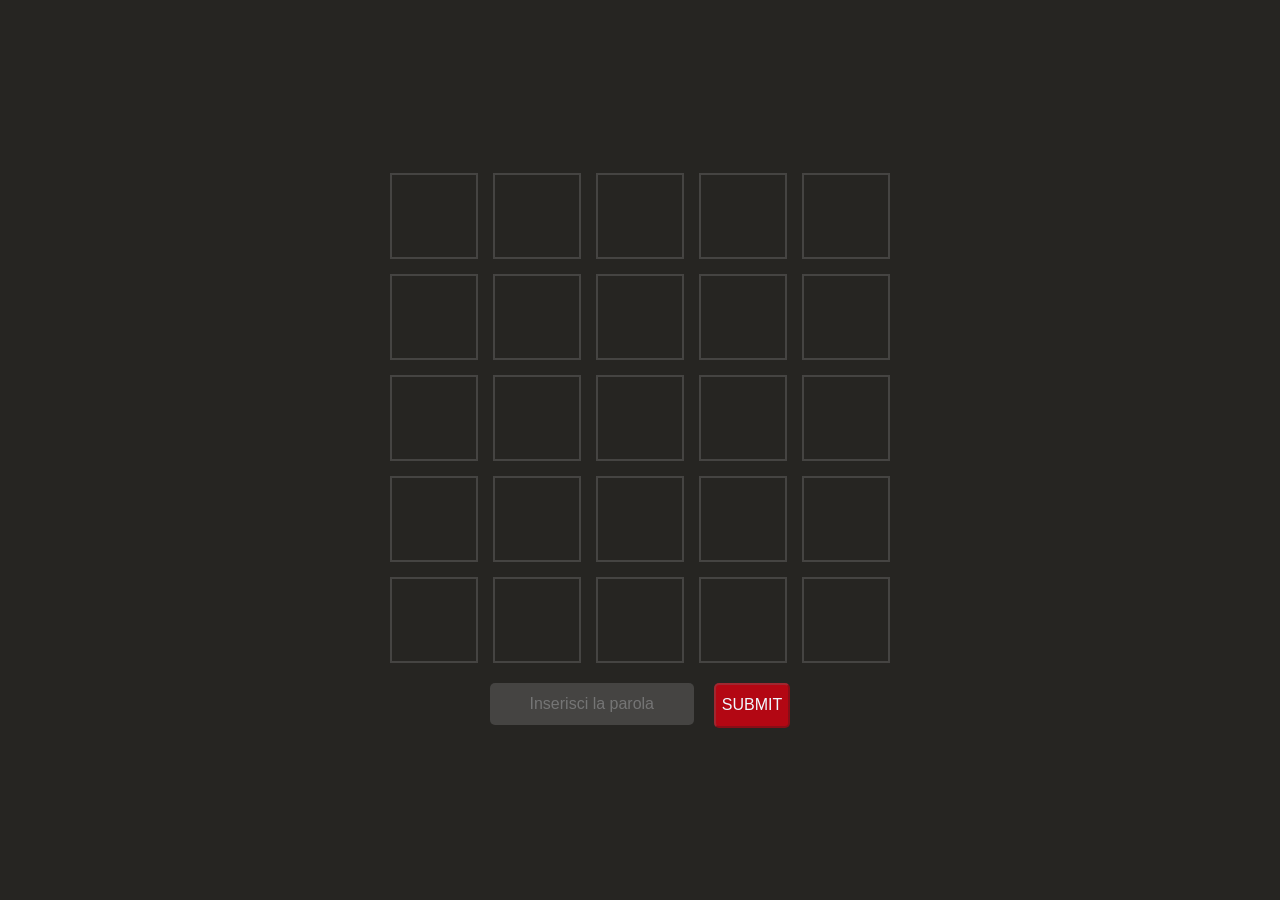
==== index.html @ abf59157 "upload files" ====
<!DOCTYPE html>
<html lang="en">

<head>
    <meta charset="UTF-8">
    <meta name="viewport" content="width=device-width, initial-scale=1.0">
    <title>WORDLE</title>
    <link rel="stylesheet" href="styles.css">
</head>

<body>
    <div class="centerword">
        <h1 id="errorMessage" class="missing-word">parola inesistente</h1>

        <!-- Griglia principale -->
        <div class="grid-container">
            <!-- Generazione dinamica della griglia -->
            <div class="grid-row">
                <input type="text" class="elementletter" id="C1R1" readonly value="">
                <input type="text" class="elementletter" id="C1R2" readonly value="">
                <input type="text" class="elementletter" id="C1R3" readonly value="">
                <input type="text" class="elementletter" id="C1R4" readonly value="">
                <input type="text" class="elementletter" id="C1R5" readonly value="">
            </div>
            <div class="grid-row">
                <input type="text" class="elementletter" id="C2R1" readonly value="">
                <input type="text" class="elementletter" id="C2R2" readonly value="">
                <input type="text" class="elementletter" id="C2R3" readonly value="">
                <input type="text" class="elementletter" id="C2R4" readonly value="">
                <input type="text" class="elementletter" id="C2R5" readonly value="">
            </div>
            <div class="grid-row">
                <input type="text" class="elementletter" id="C3R1" readonly value="">
                <input type="text" class="elementletter" id="C3R2" readonly value="">
                <input type="text" class="elementletter" id="C3R3" readonly value="">
                <input type="text" class="elementletter" id="C3R4" readonly value="">
                <input type="text" class="elementletter" id="C3R5" readonly value="">
            </div>
            <div class="grid-row">
                <input type="text" class="elementletter" id="C4R1" readonly value="">
                <input type="text" class="elementletter" id="C4R2" readonly value="">
                <input type="text" class="elementletter" id="C4R3" readonly value="">
                <input type="text" class="elementletter" id="C4R4" readonly value="">
                <input type="text" class="elementletter" id="C4R5" readonly value="">
            </div>
            <div class="grid-row">
                <input type="text" class="elementletter" id="C5R1" readonly value="">
                <input type="text" class="elementletter" id="C5R2" readonly value="">
                <input type="text" class="elementletter" id="C5R3" readonly value="">
                <input type="text" class="elementletter" id="C5R4" readonly value="">
                <input type="text" class="elementletter" id="C5R5" readonly value="">
            </div>
        </div>
        <!-- Campo input e pulsante submit -->
        <div class="input-container">
            <input type="text" class="textinput" id="text" placeholder="Inserisci la parola" oninput="submitState()">
            <input type="submit" class="submitbutton" id="submit" value="SUBMIT" disabled onclick="submitWord()">
        </div>
    </div>

    <div id="winMessage" class="win-message">
        Hai vinto!
        <button onclick="reloadGame()">Rigioca</button>
    </div>

    <div id="gameOver" class="game-over">
        hai perso...
        <button onclick="reloadGame()">Riprova</button>
    </div>
</body>

<script>
    const paroladelgiorno = ""; // La parola da indovinare
    let currentRow = 1; // La riga corrente inizia da 1

    // Lista di parole italiane di cinque lettere (aggiungere altre parole per un totale di 1000 o più)
    const paroleItaliane = [
        "acqua", "abbia", "abito", "adore", "alber", "alito", "amici", "amore", "anima",
        "apice", "aroma", "avere", "bacio", "banca", "barca", "bello", "bioma", "bocca",
        "bolla", "bravo", "caffe", "caldo", "carlo", "carta", "casco", "cello", "cena",
        "cerco", "cielo", "cigno", "citta", "cocco", "colle", "corso", "crema", "cuore",
        "dente", "dolce", "donna", "fagiu", "fango", "festa", "fuoco", "gioco", "giova",
        "globo", "grano", "guida", "ilari", "inseg", "latte", "libri", "lutto", "mareo",
        "mamma", "maree", "matto", "melmo", "messa", "metro", "mille", "moda", "morso",
        "motto", "muroo", "nafta", "nasca", "nelci", "nervo", "notte", "olioe", "onda",
        "opere", "oretta", "ottio", "piano", "pista", "pluma", "quale", "quasi", "raggio",
        "rapido", "regia", "retta", "rinom", "rotta", "rughe", "sabbi", "saleo", "sasso",
        "scena", "scopo", "segre", "senso", "sesto", "sogni", "sorte", "spuma", "stile",
        "stola", "stria", "sudor", "tavolo", "teore", "tigre", "tinto", "trova", "turbo",
        "uscita", "valle", "vango", "vapor", "vesta", "vigna", "vitro", "volta", "vuoto",
        "zebra", "zocca", "acido", "alibi", "alone", "antro", "arrivo", "asilo", "atomo",
        "balzo", "barba", "barco", "belle", "bimbo", "bocce", "bolla", "bravo", "brici",
        "buono", "cacao", "calma", "carta", "cerco", "cesto", "cicli", "cinque", "collo",
        "colpa", "corvo", "cuoco", "daree", "darsi", "disco", "dodo", "fairo", "farro",
        "fatta", "felic", "fermo", "filo", "forti", "fuori", "gallo", "gioca", "giovo",
        "giubi", "gusto", "incro", "infer", "intern", "ipote", "lacci", "lacer", "leggi",
        "libra", "lavor", "maschi", "medie", "mille", "morao", "nuovo", "pago", "pensi",
        "pesta", "plume", "quest", "reddo", "relax", "salvi", "secco", "segui", "setti",
        "sogni", "soleo", "sordo", "spargi", "speci", "spese", "tasso", "tavole", "trama",
        "treno", "truci", "unico", "vacca", "valle", "visti", "vivi", "zollo", "zucca",
        "zuppa", "abbin", "abola", "acale", "adaio", "adame", "alato", "alveo", "andare",
        "antoe", "apice", "asilo", "ateci", "avvio", "banjo", "bando", "benza", "biano",
        "bocca", "bozzl", "bravo", "buono", "cacca", "carro", "catto", "ciare", "colpa",
        "cuore", "dalla", "donna", "ebano", "fiera", "fondo", "fucio", "gancia", "gioca",
        "gusto", "iteco", "lobby", "lotto", "luogo", "massi", "nuovo", "oblia", "pasta",
        "piano", "pique", "pluma", "rende", "rondo", "sarda", "scent", "siamo", "tonto",
        "tuono", "vallo", "visto", "votae", "votare","porta","atrio","torno","campo","manca",
        // ... altre parole italiane di 5 lettere
    ];

    function getText() {
        const text = document.getElementById("text").value;
        return text.length === 5 ? text : null; // Ritorna null se l'input non è di 5 lettere
    }

    function submitState() {
        const button = document.getElementById("submit");
        const text = getText();
        button.disabled = !text;
        if (!button.disabled)
            button.style.backgroundColor = "#104503";
        else
            button.style.backgroundColor = "#b30713";
    }

    function submitWord() {
        const text = getText();

        // Verifica che la parola sia nella lista delle parole italiane
        if (text && paroleItaliane.includes(text.toLowerCase())) {
            document.getElementById("errorMessage").style.display = "none"; // Nasconde l'errore

            const arrayText = text.toLowerCase().split('');
            const arrayParola = paroladelgiorno.toLowerCase().split('');
            document.getElementById("text").value = "";
            document.getElementById("submit").disabled = true;

            let vittoria = true;

            if (currentRow <= 5) {
                for (let i = 0; i < arrayText.length; i++) {
                    const inputElement = document.getElementById(`C${currentRow}R${i + 1}`);
                    inputElement.value = text[i];

                    if (arrayText[i] === arrayParola[i]) {
                        inputElement.style.color = "#ffffff";
                        inputElement.style.backgroundColor = "#104503"; // Verde
                    } else if (arrayParola.includes(arrayText[i])) {
                        inputElement.style.color = "#ffffff";
                        inputElement.style.backgroundColor = "#edba2d"; // Giallo
                        vittoria = false;
                    } else {
                        inputElement.style.color = "#ffffff";
                        inputElement.style.backgroundColor = "#454442"; // Grigio
                        vittoria = false;
                    }
                }

                if (vittoria) {
                    document.getElementById("winMessage").style.display = "flex";
                }

                currentRow++;
            } else {
                document.getElementById("gameOver").style.display = "flex";
            }
        } else {
            document.getElementById("errorMessage").style.display = "block"; // Mostra il messaggio di errore
        }
    }

    function reloadGame() {
        location.reload();
    }
</script>

</html>
---- styles.css ----
body {
    display: flex;
    justify-content: center;
    align-items: center;
    min-height: 100vh;
    background-color: #262522;
    margin: 0;
}

.centerword {
    display: flex;
    flex-direction: column;
    align-items: center;
}

/* Contenitore per la griglia */
.grid-container {
    display: flex;
    flex-direction: column;
    gap: 15px;
    margin-bottom: 20px;
}

/* Righe della griglia */
.grid-row {
    display: flex;
    gap: 15px;
}

/* Stile delle caselle di input per le lettere */
.elementletter {
    font-size: 36px;
    font-weight: bold;
    width: 80px;
    height: 80px;
    text-align: center;
    background-color: #262522;
    border: 2px solid #454442; 
    outline: none;
    text-transform: uppercase;
    color: white;
}

/* Stile del campo di input */
.textinput {
    font-size: 16px;
    width: 100%;
    max-width: 200px;
    height: 40px;
    text-align: center;
    border: none;
    outline: none;
    border-radius: 5px;
    margin-right: 10px;
    background-color: #454442;
    color: white;
}

/* Stile del pulsante submit */
.submitbutton {
    max-width: 140px;
    height: 45px;
    font-size: 16px;
    border-radius: 5px;
    color: aliceblue;
    background-color: #b30713;
}

/* Contenitore per input e pulsante */
.input-container {
    display: flex;
    gap: 10px;
}

/*-----------------------------------------------------------------------------------*/

.win-message {
    position: fixed;
    top: 0;
    left: 0;
    width: 100%;
    height: 100%;
    background-color: rgba(0, 0, 0, 0.8);
    display: flex;
    flex-direction: column;
    align-items: center;
    justify-content: center;
    color: white;
    font-size: 24px;
    font-weight: bold;
    text-align: center;
    display: none; 
}

.win-message button {
    margin-top: 20px;
    padding: 10px 20px;
    font-size: 16px;
    color: white;
    background-color: #104503;
    border: none;
    border-radius: 5px;
    font-weight: bold;
}

.game-over {
    position: fixed;
    top: 0;
    left: 0;
    width: 100%;
    height: 100%;
    background-color: rgba(0, 0, 0, 0.8);
    display: flex;
    flex-direction: column;
    align-items: center;
    justify-content: center;
    color: white;
    font-size: 24px;
    font-weight: bold;
    text-align: center;
    display: none; 
}

.game-over button {
    margin-top: 20px;
    padding: 10px 20px;
    font-size: 16px;
    color: white;
    background-color: #b30713;
    border: none;
    border-radius: 5px;
    font-weight: bold;
}

.missing-word {
    color: white;
    font-weight: bold;
    white-space: nowrap;
    font-size: 26px;
    background-color: #454442;
    height: 30px;
    width: auto; /* Cambia width da 100px a auto per adattarsi al contenuto */
    display: none; /* Nasconde il messaggio di errore per impostazione predefinita */
    border: 2px solid #454442;
    margin-bottom: 30px;
    border-radius: 10px;
    padding: 10px;
    text-align: center; /* Centra il testo orizzontalmente */
}
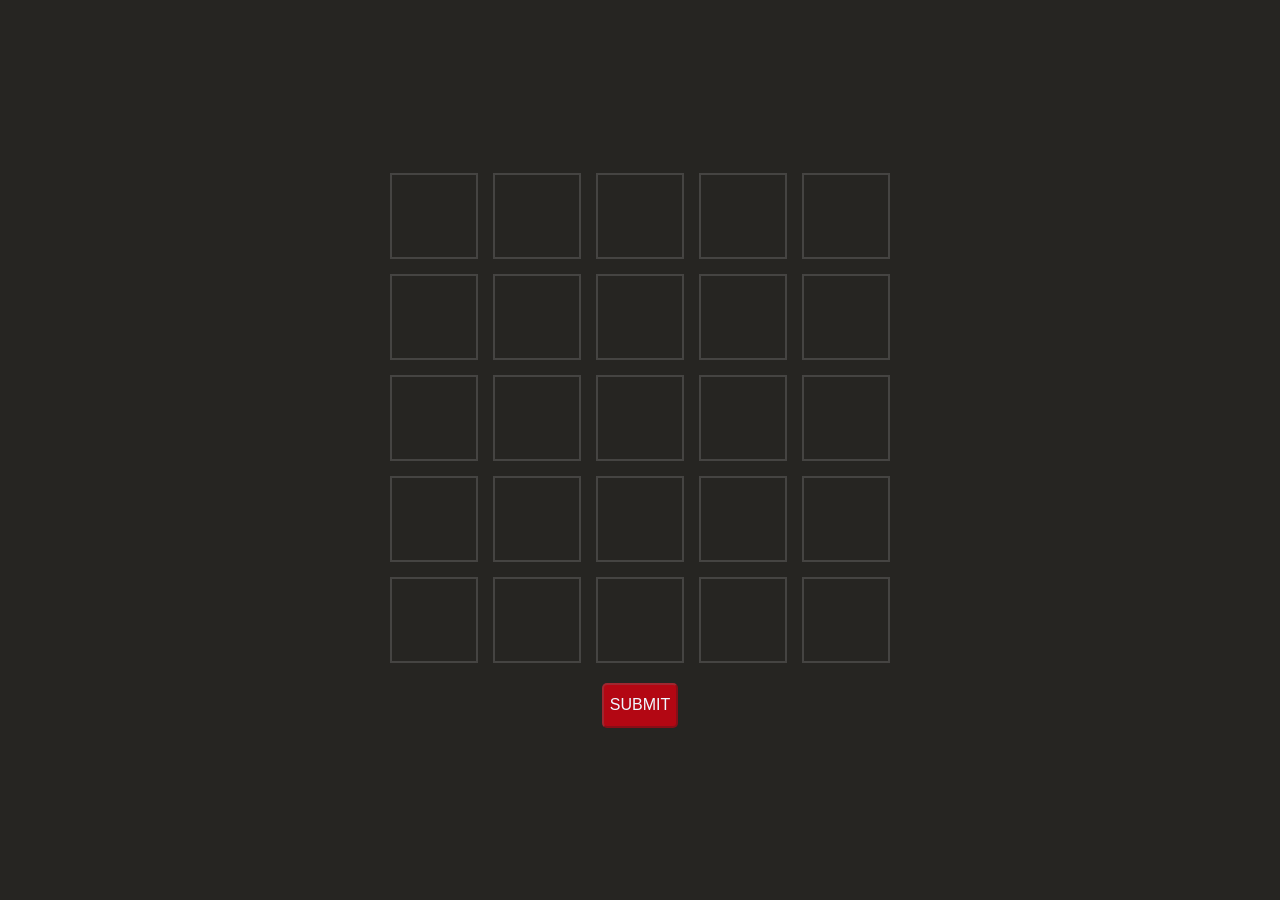
==== commit 7d4460c1: "final push" ====
--- a/index.html
+++ b/index.html
@@ -5,15 +5,15 @@
     <meta charset="UTF-8">
     <meta name="viewport" content="width=device-width, initial-scale=1.0">
     <title>WORDLE</title>
-    <link rel="stylesheet" href="styles.css">
+    <link rel="stylesheet" href="css/styles.css">
+    <link rel="icon" type="image/png" href="images/logo-removed.png">
 </head>
 
 <body>
     <div class="centerword">
-        <h1 id="errorMessage" class="missing-word">parola inesistente</h1>
-
         <!-- Griglia principale -->
         <div class="grid-container">
+            <h1 id="errorMessage" class="missing-word">parola inesistente</h1>
             <!-- Generazione dinamica della griglia -->
             <div class="grid-row">
                 <input type="text" class="elementletter" id="C1R1" readonly value="">
@@ -53,15 +53,26 @@
         </div>
         <!-- Campo input e pulsante submit -->
         <div class="input-container">
-            <input type="text" class="textinput" id="text" placeholder="Inserisci la parola" oninput="submitState()">
             <input type="submit" class="submitbutton" id="submit" value="SUBMIT" disabled onclick="submitWord()">
         </div>
     </div>
 
     <div id="winMessage" class="win-message">
+        <div class="win-box">
+            <h2>Hai vinto!</h2>
+            <input type="text" id="initials" placeholder="Inserisci le tue iniziali..." required />
+            <div class="button-group">
+                <button type="button" name="classifica" onclick="salvaVittoria('classifica')">Classifica</button>
+                <button type="button" name="rigioca" onclick="salvaVittoria('ricarica')">Salva & Rinizia</button>
+            </div>
+            <h1 id="error-message" class="error-message">Inserisci le tue iniziali</h1>
+        </div>
+    </div>
+
+    <!-- <div id="winMessage" class="win-message">
         Hai vinto!
         <button onclick="reloadGame()">Rigioca</button>
-    </div>
+    </div> -->
 
     <div id="gameOver" class="game-over">
         hai perso...
@@ -69,109 +80,263 @@
     </div>
 </body>
 
+<script src="https://ajax.googleapis.com/ajax/libs/jquery/3.7.1/jquery.min.js"></script>
 <script>
-    const paroladelgiorno = ""; // La parola da indovinare
-    let currentRow = 1; // La riga corrente inizia da 1
-
-    // Lista di parole italiane di cinque lettere (aggiungere altre parole per un totale di 1000 o più)
-    const paroleItaliane = [
-        "acqua", "abbia", "abito", "adore", "alber", "alito", "amici", "amore", "anima",
-        "apice", "aroma", "avere", "bacio", "banca", "barca", "bello", "bioma", "bocca",
-        "bolla", "bravo", "caffe", "caldo", "carlo", "carta", "casco", "cello", "cena",
-        "cerco", "cielo", "cigno", "citta", "cocco", "colle", "corso", "crema", "cuore",
-        "dente", "dolce", "donna", "fagiu", "fango", "festa", "fuoco", "gioco", "giova",
-        "globo", "grano", "guida", "ilari", "inseg", "latte", "libri", "lutto", "mareo",
-        "mamma", "maree", "matto", "melmo", "messa", "metro", "mille", "moda", "morso",
-        "motto", "muroo", "nafta", "nasca", "nelci", "nervo", "notte", "olioe", "onda",
-        "opere", "oretta", "ottio", "piano", "pista", "pluma", "quale", "quasi", "raggio",
-        "rapido", "regia", "retta", "rinom", "rotta", "rughe", "sabbi", "saleo", "sasso",
-        "scena", "scopo", "segre", "senso", "sesto", "sogni", "sorte", "spuma", "stile",
-        "stola", "stria", "sudor", "tavolo", "teore", "tigre", "tinto", "trova", "turbo",
-        "uscita", "valle", "vango", "vapor", "vesta", "vigna", "vitro", "volta", "vuoto",
-        "zebra", "zocca", "acido", "alibi", "alone", "antro", "arrivo", "asilo", "atomo",
-        "balzo", "barba", "barco", "belle", "bimbo", "bocce", "bolla", "bravo", "brici",
-        "buono", "cacao", "calma", "carta", "cerco", "cesto", "cicli", "cinque", "collo",
-        "colpa", "corvo", "cuoco", "daree", "darsi", "disco", "dodo", "fairo", "farro",
-        "fatta", "felic", "fermo", "filo", "forti", "fuori", "gallo", "gioca", "giovo",
-        "giubi", "gusto", "incro", "infer", "intern", "ipote", "lacci", "lacer", "leggi",
-        "libra", "lavor", "maschi", "medie", "mille", "morao", "nuovo", "pago", "pensi",
-        "pesta", "plume", "quest", "reddo", "relax", "salvi", "secco", "segui", "setti",
-        "sogni", "soleo", "sordo", "spargi", "speci", "spese", "tasso", "tavole", "trama",
-        "treno", "truci", "unico", "vacca", "valle", "visti", "vivi", "zollo", "zucca",
-        "zuppa", "abbin", "abola", "acale", "adaio", "adame", "alato", "alveo", "andare",
-        "antoe", "apice", "asilo", "ateci", "avvio", "banjo", "bando", "benza", "biano",
-        "bocca", "bozzl", "bravo", "buono", "cacca", "carro", "catto", "ciare", "colpa",
-        "cuore", "dalla", "donna", "ebano", "fiera", "fondo", "fucio", "gancia", "gioca",
-        "gusto", "iteco", "lobby", "lotto", "luogo", "massi", "nuovo", "oblia", "pasta",
-        "piano", "pique", "pluma", "rende", "rondo", "sarda", "scent", "siamo", "tonto",
-        "tuono", "vallo", "visto", "votae", "votare","porta","atrio","torno","campo","manca",
-        // ... altre parole italiane di 5 lettere
-    ];
-
-    function getText() {
-        const text = document.getElementById("text").value;
-        return text.length === 5 ? text : null; // Ritorna null se l'input non è di 5 lettere
+    let paroleItaliane = []; // Sarà popolato con le parole dal file word.txt
+    let paroladelgiorno = ''; // La parola da indovinare
+    let currentRow = 1;
+    let tentativi = 0;
+    let randomId;
+
+    function salvaVittoria(azione) {
+        let valore = document.getElementById("initials").value;
+        if (valore) {
+            console.log('salvataggio in corso');
+            $.ajax({
+                url: "api/vittoria.php",
+                type: "POST",
+                data: { idParola: randomId, stringa: valore },
+                dataType: "json",
+                success: function (response) {
+                    if (response.success) {
+                        console.log(response.result);
+                        switch (azione) {
+                            case 'classifica':
+                                window.location.href = 'winPage.html';
+                                break;
+                            case 'ricarica':
+                                reloadGame();
+                                break;
+                            default:
+                                break;
+                        }
+                    } else {
+                        $("#risultato").text("Errore: " + response.error);
+                    }
+                },
+                error: function () {
+                    $("#risultato").text("Errore nella chiamata AJAX.");
+                }
+            });
+        } else {
+            var error = document.getElementById("error-message");
+            console.log("Inserisci le tue iniziali");
+            error.style.display = 'block';
+        }
+
+    }
+
+    function setRandomWord() {
+        // const randomIndex = Math.floor(Math.random() * paroleItaliane.length);
+        // paroladelgiorno = paroleItaliane[randomIndex];
+        // console.log('Parola del giorno file:', paroladelgiorno);
+
+        $.ajax({
+            url: 'api/getRandomId.php', // Percorso corretto al tuo file
+            method: 'GET',
+            dataType: 'json',
+            success: function (response) {
+                if (response.success) {
+                    randomId = response.randomId;
+                    console.log('Random ID ottenuto:', randomId);
+                    // Puoi ora usare `randomId` come ti serve
+                } else {
+                    console.error('Errore nella risposta:', response.message);
+                }
+            },
+            error: function (xhr, status, error) {
+                console.error('Errore nella richiesta AJAX:', error);
+            }
+        });
+
+        // randomId = 6;
+    }
+
+    // Ricarica il gioco
+    function reloadGame() {
+        location.reload();
+    }
+
+    function getTextFromGrid() {
+        let word = '';
+        for (let i = 1; i <= 5; i++) {
+            word += document.getElementById(`C${currentRow}R${i}`).value.toLowerCase();
+        }
+        return word;
     }
 
     function submitState() {
         const button = document.getElementById("submit");
-        const text = getText();
-        button.disabled = !text;
-        if (!button.disabled)
-            button.style.backgroundColor = "#104503";
-        else
-            button.style.backgroundColor = "#b30713";
-    }
-
-    function submitWord() {
-        const text = getText();
-
-        // Verifica che la parola sia nella lista delle parole italiane
-        if (text && paroleItaliane.includes(text.toLowerCase())) {
-            document.getElementById("errorMessage").style.display = "none"; // Nasconde l'errore
-
-            const arrayText = text.toLowerCase().split('');
-            const arrayParola = paroladelgiorno.toLowerCase().split('');
-            document.getElementById("text").value = "";
-            document.getElementById("submit").disabled = true;
-
-            let vittoria = true;
-
-            if (currentRow <= 5) {
-                for (let i = 0; i < arrayText.length; i++) {
+        const word = getTextFromGrid();
+        button.disabled = word.length !== 5;
+        button.style.backgroundColor = word.length === 5 ? "#104503" : "#b30713";
+    }
+
+    function testword(text) {
+        console.log('test in corso');
+        return $.ajax({
+            url: 'api/checkword.php',
+            method: 'POST',
+            dataType: 'json',
+            data: { text: text }
+        })
+            .then(function (response) {
+                return response.exists === true;
+            })
+            .catch(function (error) {
+                console.error('Errore nella richiesta:', error.responseText || error);
+                return false;
+            });
+    }
+
+    async function submitWord() {
+        const word = getTextFromGrid();
+
+        try {
+            const exists = await testword(word);
+
+            if (exists) {
+                console.log('controllo true');
+                tentativi++;
+                console.log('Tentativi effettuati:', tentativi);
+
+                if (tentativi <= 5) {
+                    $.ajax({
+                        url: "api/word-correct.php",
+                        type: "GET",
+                        data: { id: randomId, stringa: word },
+                        dataType: "json",
+                        success: function (response) {
+                            if (response.success) {
+                                console.log(response.result);
+
+                                if (response.result === "11111") {
+                                    for (let i = 0; i < word.length; i++) {
+                                        const inputElement = document.getElementById(`C${currentRow}R${i + 1}`);
+                                        inputElement.value = word[i];
+                                        inputElement.style.backgroundColor = "#104503"; // Verde
+                                    }
+                                    document.getElementById("winMessage").style.display = "flex";
+                                } else {
+                                    const verdeArray = response.result.split('').map(Number);
+                                    for (let i = 0; i < word.length; i++) {
+                                        const inputElement = document.getElementById(`C${currentRow}R${i + 1}`);
+                                        inputElement.value = word[i];
+                                        if (verdeArray[i] === 1) {
+                                            inputElement.style.backgroundColor = "#104503"; // Verde
+                                        }
+                                    }
+                                    testCaracter(word, verdeArray);
+                                }
+                            } else {
+                                $("#risultato").text("Errore: " + response.error);
+                            }
+                        },
+                        error: function () {
+                            $("#risultato").text("Errore nella chiamata AJAX.");
+                        }
+                    });
+                } else {
+                    document.getElementById("gameOver").style.display = "flex";
+                }
+            } else {
+                document.getElementById("errorMessage").style.display = "block";
+
+                resetGrid();
+            }
+
+        } catch (error) {
+            console.error("Errore nella verifica della parola:", error);
+            document.getElementById("errorMessage").style.display = "block";
+            resetGrid();
+        }
+    }
+
+    // Funzione per resettare la griglia
+    function resetGrid() {
+        for (let i = 0; i < 5; i++) {
+            const inputElement = document.getElementById(`C${currentRow}R${i + 1}`);
+            inputElement.value = '';
+            inputElement.style.backgroundColor = "";
+        }
+    }
+
+
+    function testCaracter(word, verdeArray) {
+        $.ajax({
+            url: "api/caracter-correct.php",
+            type: "GET",
+            data: { id: randomId, stringa: word },
+            dataType: "json",
+            success: function (response) {
+                if (response.success) {
+                    console.log(response.result);
+                    const arancioneArray = response.result.split('').map(Number);
+
+                    for (let i = 0; i < word.length; i++) {
+                        const inputElement = document.getElementById(`C${currentRow}R${i + 1}`);
+
+                        if (verdeArray[i] !== 1) {
+                            if (arancioneArray[i] === 1) {
+                                inputElement.style.backgroundColor = "#FFA501"; // Arancione
+                            } else {
+                                inputElement.style.backgroundColor = "#454442"; // Grigio
+                            }
+                        }
+                    }
+
+                    let vittoria = verdeArray.every(val => val === 1);
+                    if (vittoria) {
+                        document.getElementById("winMessage").style.display = "flex";
+                        return;
+                    }
+
+                    currentRow++;
+
+                    if (tentativi > 5) {
+                    }
+                } else {
+                    console.log('Errore nella chiamata');
+                }
+            }
+        });
+    }
+
+    document.addEventListener('keydown', function (event) {
+        if (event.key === 'Enter') {
+            event.preventDefault(); // Evita che il form venga inviato
+            submitWord();
+        } else if (event.key.length === 1 && /^[a-zA-Z]$/.test(event.key)) {
+            const word = getTextFromGrid();
+
+            if (word.length < 5) {
+                for (let i = 0; i < 5; i++) {
                     const inputElement = document.getElementById(`C${currentRow}R${i + 1}`);
-                    inputElement.value = text[i];
-
-                    if (arrayText[i] === arrayParola[i]) {
-                        inputElement.style.color = "#ffffff";
-                        inputElement.style.backgroundColor = "#104503"; // Verde
-                    } else if (arrayParola.includes(arrayText[i])) {
-                        inputElement.style.color = "#ffffff";
-                        inputElement.style.backgroundColor = "#edba2d"; // Giallo
-                        vittoria = false;
-                    } else {
-                        inputElement.style.color = "#ffffff";
-                        inputElement.style.backgroundColor = "#454442"; // Grigio
-                        vittoria = false;
-                    }
-                }
-
-                if (vittoria) {
-                    document.getElementById("winMessage").style.display = "flex";
-                }
-
-                currentRow++;
-            } else {
-                document.getElementById("gameOver").style.display = "flex";
-            }
-        } else {
-            document.getElementById("errorMessage").style.display = "block"; // Mostra il messaggio di errore
-        }
-    }
-
-    function reloadGame() {
-        location.reload();
-    }
+                    if (!inputElement.value) {
+                        inputElement.value = event.key.toUpperCase();  // Aggiungi la lettera alla griglia
+                        break;
+                    }
+                }
+            }
+        } else if (event.key === 'Backspace') {
+            const word = getTextFromGrid();
+
+            if (word.length > 0) {
+                for (let i = 4; i >= 0; i--) {
+                    const inputElement = document.getElementById(`C${currentRow}R${i + 1}`);
+                    if (inputElement.value) {
+                        inputElement.value = '';
+                        break;
+                    }
+                }
+            }
+        }
+
+        submitState();
+    });
+
+    setRandomWord();
+
 </script>
 
-</html>
+</html>
--- a/css/styles.css
+++ b/css/styles.css
@@ -0,0 +1,192 @@
+body {
+    display: flex;
+    justify-content: center;
+    align-items: center;
+    min-height: 100vh;
+    background-color: #262522;
+    margin: 0;
+}
+
+.centerword {
+    display: flex;
+    flex-direction: column;
+    align-items: center;
+}
+
+/* Contenitore per la griglia */
+.grid-container {
+    display: flex;
+    flex-direction: column;
+    gap: 15px;
+    margin-bottom: 20px;
+}
+
+/* Righe della griglia */
+.grid-row {
+    display: flex;
+    gap: 15px;
+}
+
+/* Stile delle caselle di input per le lettere */
+.elementletter {
+    font-size: 36px;
+    font-weight: bold;
+    width: 80px;
+    height: 80px;
+    text-align: center;
+    background-color: #262522;
+    border: 2px solid #454442; 
+    outline: none;
+    text-transform: uppercase;
+    color: white;
+}
+
+/* Stile del campo di input */
+.textinput {
+    font-size: 16px;
+    width: 100%;
+    max-width: 200px;
+    height: 40px;
+    text-align: center;
+    border: none;
+    outline: none;
+    border-radius: 5px;
+    margin-right: 10px;
+    background-color: #454442;
+    color: white;
+}
+
+/* Stile del pulsante submit */
+.submitbutton {
+    max-width: 140px;
+    height: 45px;
+    font-size: 16px;
+    border-radius: 5px;
+    color: aliceblue;
+    background-color: #b30713;
+}
+
+/* Contenitore per input e pulsante */
+.input-container {
+    display: flex;
+    gap: 10px;
+}
+
+/*-----------------------------------------------------------------------------------*/
+
+.win-message {
+    position: fixed;
+    top: 0;
+    left: 0;
+    width: 100vw;
+    height: 100vh;
+    background-color: rgba(0, 0, 0, 0.8);
+    display: flex;
+    align-items: center;
+    justify-content: center;
+    display: none;
+}
+
+.win-box {
+    background-color: #262522;
+    padding: 30px;
+    border-radius: 10px;
+    text-align: center;
+    max-width: 400px;
+    width: 90%;
+    -webkit-box-shadow: 2px 2px 23px -1px #858585;
+}
+
+.win-box h2 {
+    margin-bottom: 20px;
+    font-size: 24px;
+    color: #ffffff;
+}
+
+.win-box input[type="text"] {
+    width: 75%;
+    color: white;
+    padding: 10px;
+    margin: 25px 0;
+    font-size: 16px;
+    margin-bottom: 20px;
+    border: none;
+    background-color: transparent;
+    border-bottom: 2px solid white;
+    outline: none;
+}
+
+.win-box .button-group {
+    display: flex;
+    justify-content: center;
+    gap: 10px;
+    margin-top: 20px;
+}
+
+.win-box button {
+    flex: 0.4;
+    padding: 10px 0;
+    font-size: 16px;
+    font-weight: bold;
+    color: white;
+    background-color: #104503;
+    border: none;
+    border-radius: 5px;
+    cursor: pointer;
+}
+
+.win-box button:hover{
+    background-color: #104503b6;
+}
+
+.game-over {
+    position: fixed;
+    top: 0;
+    left: 0;
+    width: 100%;
+    height: 100%;
+    background-color: rgba(0, 0, 0, 0.8);
+    display: flex;
+    flex-direction: column;
+    align-items: center;
+    justify-content: center;
+    color: white;
+    font-size: 24px;
+    font-weight: bold;
+    text-align: center;
+    display: none; 
+}
+
+.game-over button {
+    margin-top: 20px;
+    padding: 10px 20px;
+    font-size: 16px;
+    color: white;
+    background-color: #b30713;
+    border: none;
+    border-radius: 5px;
+    font-weight: bold;
+}
+
+.missing-word {
+    color: white;
+    font-weight: bold;
+    white-space: nowrap;
+    font-size: 26px;
+    background-color: #454442;
+    height: 30px;
+    width: auto; /* Cambia width da 100px a auto per adattarsi al contenuto */
+    display: none; /* Nasconde il messaggio di errore per impostazione predefinita */
+    border: 2px solid #454442;
+    margin-bottom: 30px;
+    border-radius: 10px;
+    padding: 10px;
+    text-align: center; /* Centra il testo orizzontalmente */
+}
+
+
+.error-message{
+    color: #b30713;
+    font-size: 16px;
+    display: none;
+}
